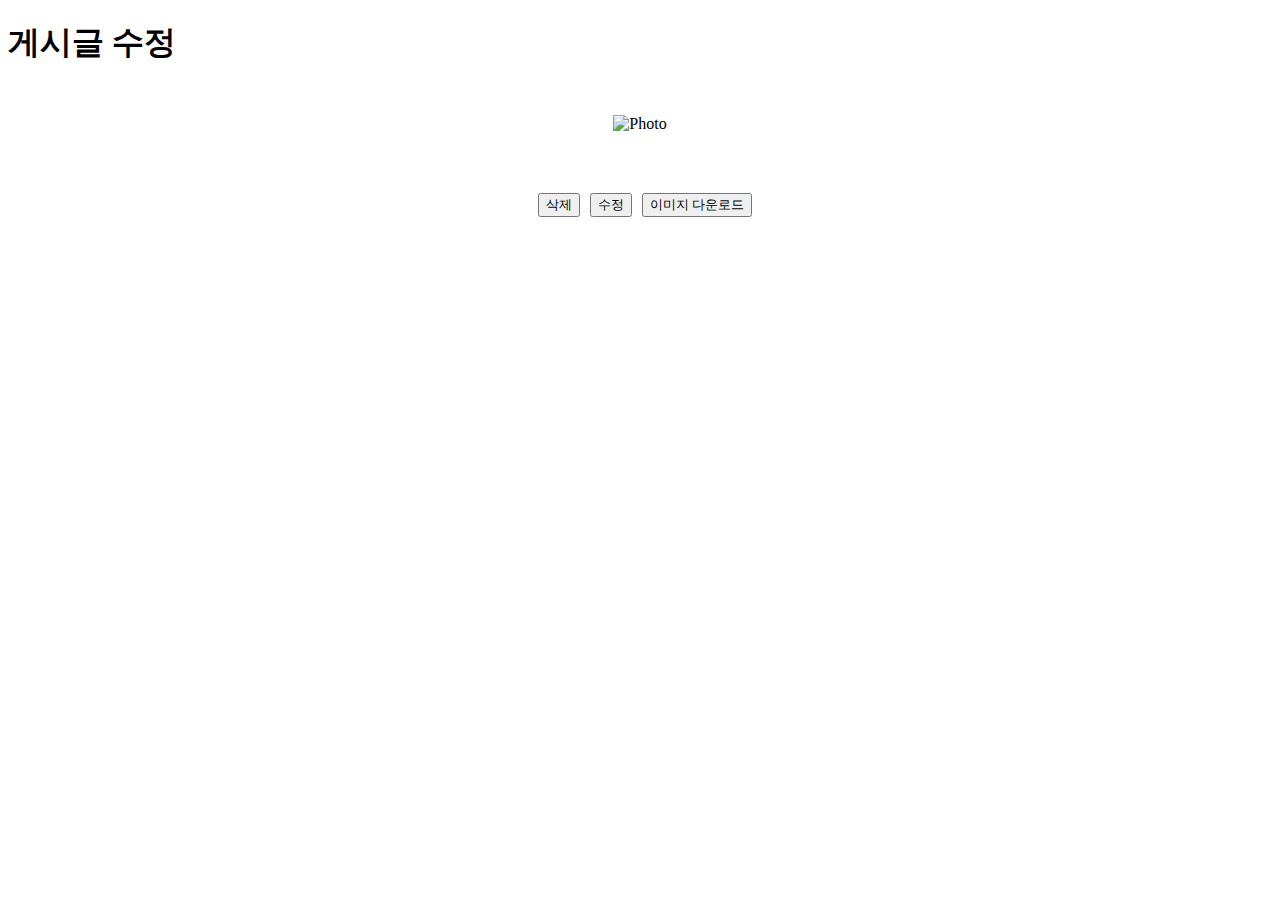
==== src/main/resources/templates/ImageView.html @ 56dc2ab2 "Initial commit" ====
<!DOCTYPE html>
<html lang="ko" xmlns:th="http://www.thymeleaf.org">
<head>
    <meta charset="UTF-8">
    <title>Photo View</title>
    <h1>게시글 수정</h1>
    <link rel="stylesheet" type="text/css" href="/css/style.css">
    <style>
        .photo-container {
            display: flex;
            flex-direction: column;
            align-items: center;
            margin-top: 50px;
        }
        .photo-item img {
            width: 400px;
            height: auto;
            margin-bottom: 20px;
        }
        .photo-item h2 {
            text-align: center;
            margin-bottom: 10px;
        }
        .photo-item p {
            text-align: center;
        }
        .button-container {
            display: flex;
            justify-content: flex-end;
            margin-top: 20px;
        }
        .button-container button {
            margin-left: 10px;
        }
    </style>
</head>
<body>
<div class="all">
    <div class="photo-container">
        <div class="photo-item">
            <img th:src="@{'../' + ${photo.imagePath}}" alt="Photo">
            <h2 th:text="${photo.title}"></h2>
            <p th:text="${photo.contents}"></p>
        </div>
        <div class="button-container">
            <form th:action="@{'/ImageView.html/' + ${photo.id} + '/delete'}" method="post">
                <button type="submit">삭제</button>
            </form>
            <a th:href="@{'/Upload.html/' + ${photo.id}}">
                <button type="button">수정</button>
            </a>
            <a th:href="@{'/download/' + ${photo.imagePath}}" download="${photo.title + '.jpg'}">
                <button type="button">이미지 다운로드</button>
            </a>
        </div>
    </div>
</div>
</body>
</html>
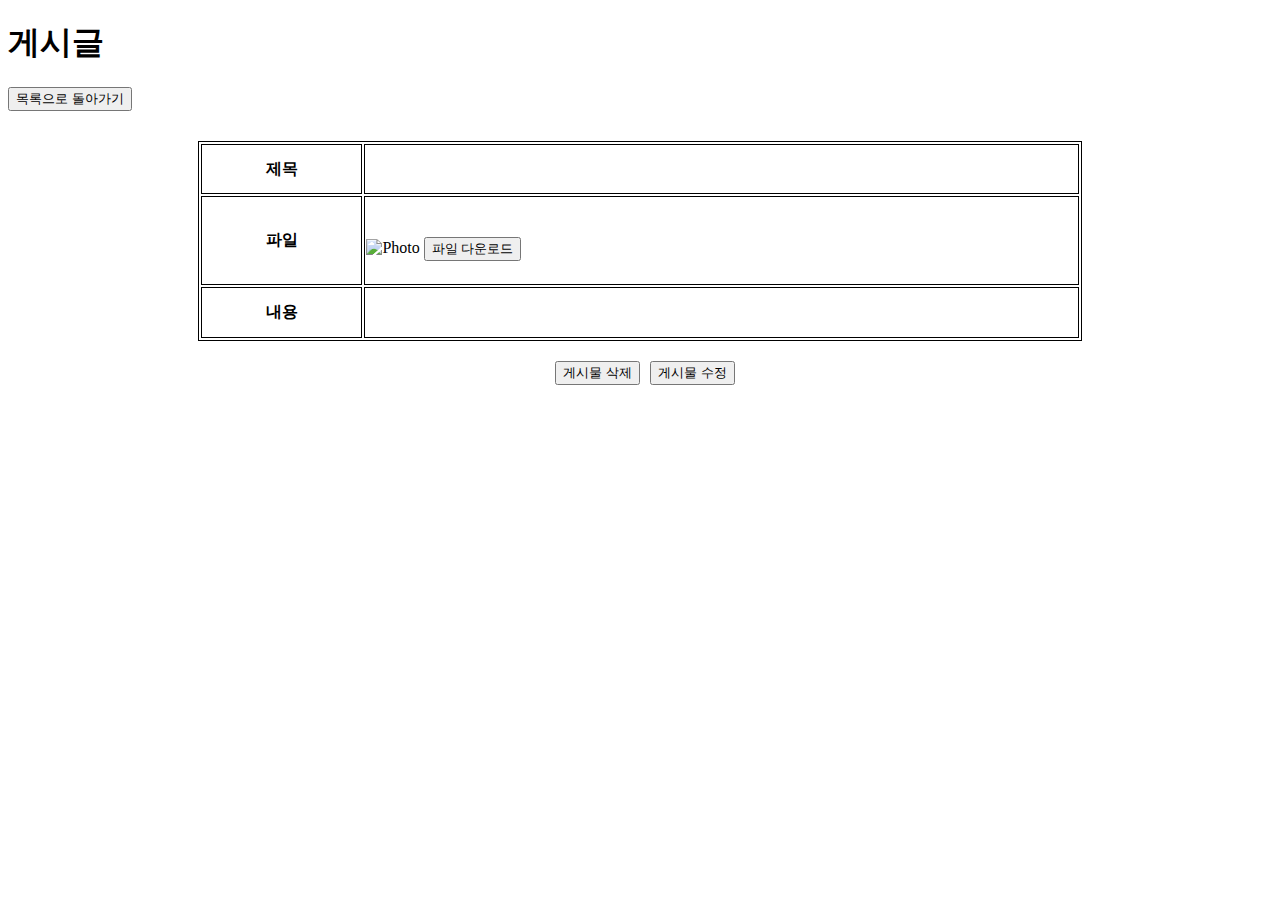
==== commit 6887b8e9: "before whoisUser complete" ====
--- a/src/main/resources/templates/ImageView.html
+++ b/src/main/resources/templates/ImageView.html
@@ -3,14 +3,14 @@
 <head>
     <meta charset="UTF-8">
     <title>Photo View</title>
-    <h1>게시글 수정</h1>
+    <h1>게시글</h1>
     <link rel="stylesheet" type="text/css" href="/css/style.css">
     <style>
         .photo-container {
             display: flex;
             flex-direction: column;
             align-items: center;
-            margin-top: 50px;
+            margin-top: 30px;
         }
         .photo-item img {
             width: 400px;
@@ -36,22 +36,44 @@
 </head>
 <body>
 <div class="all">
+    <a th:href="@{'/Index.html'}" style="margin-right: 400px;">
+        <button type="button">목록으로 돌아가기</button>
+    </a>
     <div class="photo-container">
         <div class="photo-item">
-            <img th:src="@{'../' + ${photo.imagePath}}" alt="Photo">
-            <h2 th:text="${photo.title}"></h2>
-            <p th:text="${photo.contents}"></p>
+          <!--  <img th:src="@{'../' + ${photo.imagePath}}" alt="Photo"> -->
+
         </div>
+        <table border ="1" width="70%" height=200  bordercolor="black" >
+           <tr>
+               <th>제목</th>
+               <td> <p th:text="${photo.title}"></p> </td>
+           </tr>
+            <tr>
+                <th>파일</th>
+                <td>
+                    <p th:text="${photo.imagePath}"></p>
+                    <form th:action="@{'/ImageView.html/'+ ${photo.id} + '/download'}" method="post">
+                        <th:block th:if="${photo.IsImg == 'true' }">
+                            <img th:src="@{'../' + ${photo.imagePath}}" alt="Photo" style="max-width: 400px; height: auto;">
+                        </th:block>
+                        <button type="submit">파일 다운로드</button>
+                    </form>
+                </td>
+            </tr>
+            <tr>
+                <th>내용</th>
+                <td> <p th:text="${photo.contents}"></p> </td>
+            </tr>
+        </table>
         <div class="button-container">
             <form th:action="@{'/ImageView.html/' + ${photo.id} + '/delete'}" method="post">
-                <button type="submit">삭제</button>
+                <button type="submit">게시물 삭제</button>
             </form>
             <a th:href="@{'/Upload.html/' + ${photo.id}}">
-                <button type="button">수정</button>
+                <button type="button">게시물 수정</button>
             </a>
-            <a th:href="@{'/download/' + ${photo.imagePath}}" download="${photo.title + '.jpg'}">
-                <button type="button">이미지 다운로드</button>
-            </a>
+
         </div>
     </div>
 </div>
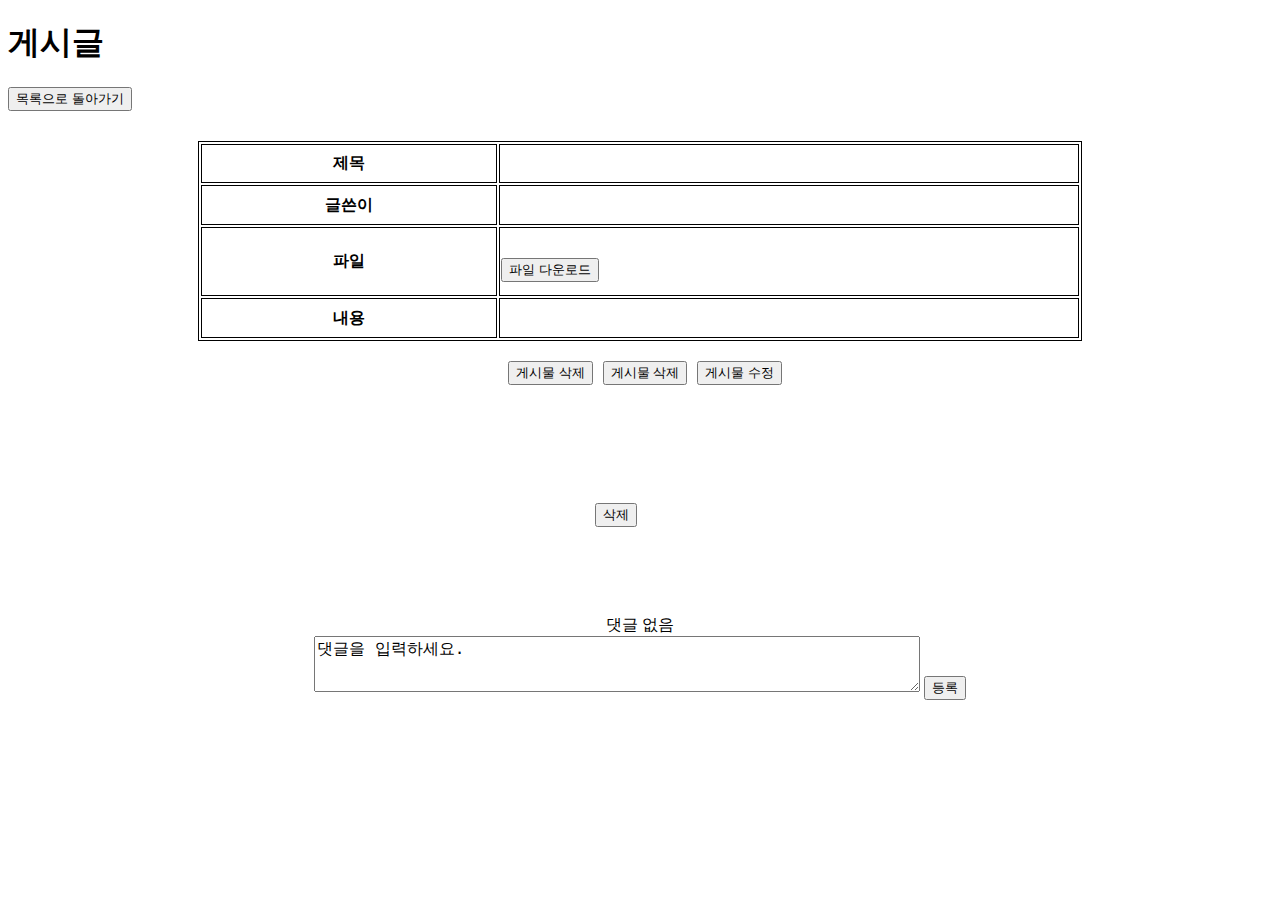
==== commit f5f64775: "before comments complete" ====
--- a/src/main/resources/templates/ImageView.html
+++ b/src/main/resources/templates/ImageView.html
@@ -36,7 +36,7 @@
 </head>
 <body>
 <div class="all">
-    <a th:href="@{'/Index.html'}" style="margin-right: 400px;">
+    <a th:href="@{'/'+${userclass.id} +'/Index.html'}" style="margin-right: 400px;">
         <button type="button">목록으로 돌아가기</button>
     </a>
     <div class="photo-container">
@@ -50,12 +50,16 @@
                <td> <p th:text="${photo.title}"></p> </td>
            </tr>
             <tr>
+                <th>글쓴이</th>
+                <td> <p th:text="${photo.writername}"></p> </td>
+            </tr>
+            <tr>
                 <th>파일</th>
                 <td>
                     <p th:text="${photo.imagePath}"></p>
-                    <form th:action="@{'/ImageView.html/'+ ${photo.id} + '/download'}" method="post">
+                    <form th:action="@{'/'+${userclass.id} +'/ImageView.html/'+ ${photo.id} + '/download'}" method="post">
                         <th:block th:if="${photo.IsImg == 'true' }">
-                            <img th:src="@{'../' + ${photo.imagePath}}" alt="Photo" style="max-width: 400px; height: auto;">
+                            <!-- <img th:src="@{'../' + ${photo.imagePath}}" alt="Photo"  th:style="max-width: 400px; height: auto;"> -->
                         </th:block>
                         <button type="submit">파일 다운로드</button>
                     </form>
@@ -67,15 +71,55 @@
             </tr>
         </table>
         <div class="button-container">
-            <form th:action="@{'/ImageView.html/' + ${photo.id} + '/delete'}" method="post">
-                <button type="submit">게시물 삭제</button>
-            </form>
-            <a th:href="@{'/Upload.html/' + ${photo.id}}">
-                <button type="button">게시물 수정</button>
-            </a>
+            <th:block th:if="${userclass.user_class} == 'manager_us'">
+                <form th:action="@{'/'+${userclass.id} +'/ImageView.html/' + ${photo.id} + '/delete'}" method="post">
+                    <button type="submit">게시물 삭제</button>
+                </form>
+            </th:block>
+            <th:block th:unless="${userclass.user_class} == 'manager_us'">
+                <th:block th:if="${userclass.id eq photo.writer}">
+                    <form th:action="@{'/'+${userclass.id} +'/ImageView.html/' + ${photo.id} + '/delete'}" method="post">
+                        <button type="submit">게시물 삭제</button>
+                    </form>
+                </th:block>
+            </th:block>
+            <th:block th:if="${userclass.user_class} != 'new_us'">
+                <a th:href="@{'/'+${userclass.id} +'/Upload.html/' + ${photo.id}}">
+                    <button type="button">게시물 수정</button>
+                </a>
+            </th:block>
 
         </div>
     </div>
 </div>
+
+<div class="photo-container">
+<th:block th:if="${not #lists.isEmpty(commentsId)}">
+    <table width="50%" height="200" style="table-layout: fixed;">
+        <tr th:each="index : ${#numbers.sequence(0, #lists.size(commentsId)-1)}"  bordercolor="black">
+            <td th:text="${commentsId[index]}"></td>
+            <td>
+                <div style="display: flex; align-items: center;">
+                    <p th:text="${commentsString[index]}" style="flex: 1;"></p>
+                    <th:block th:if="${userclass.Nick_name eq commentsId[index]}">
+                        <form th:action="@{'/'+${userclass.id} +'/ImageView.html/' + ${photo.id} + '/'+${cmtId[index]} + '/commentdelete'}" method="post">
+                            <button type="submit">삭제</button>
+                        </form>
+                    </th:block>
+                </div>
+            </td>
+        </tr>
+    </table>
+</th:block>
+<div th:unless="${not #lists.isEmpty(commentsId)}">댓글 없음</div>
+</div>
+
+<form th:action="@{'/' + ${userclass.id} + '/Comment/'+ ${photo.id}}" method="post" enctype="multipart/form-data">
+    <div style="text-align: center;">
+        <textarea name="commentstring" style="width: 600px; height: 50px; font-size: 16px;">댓글을 입력하세요.</textarea>
+        <button type="submit">등록</button>
+    </div>
+</form>
+
 </body>
 </html>
